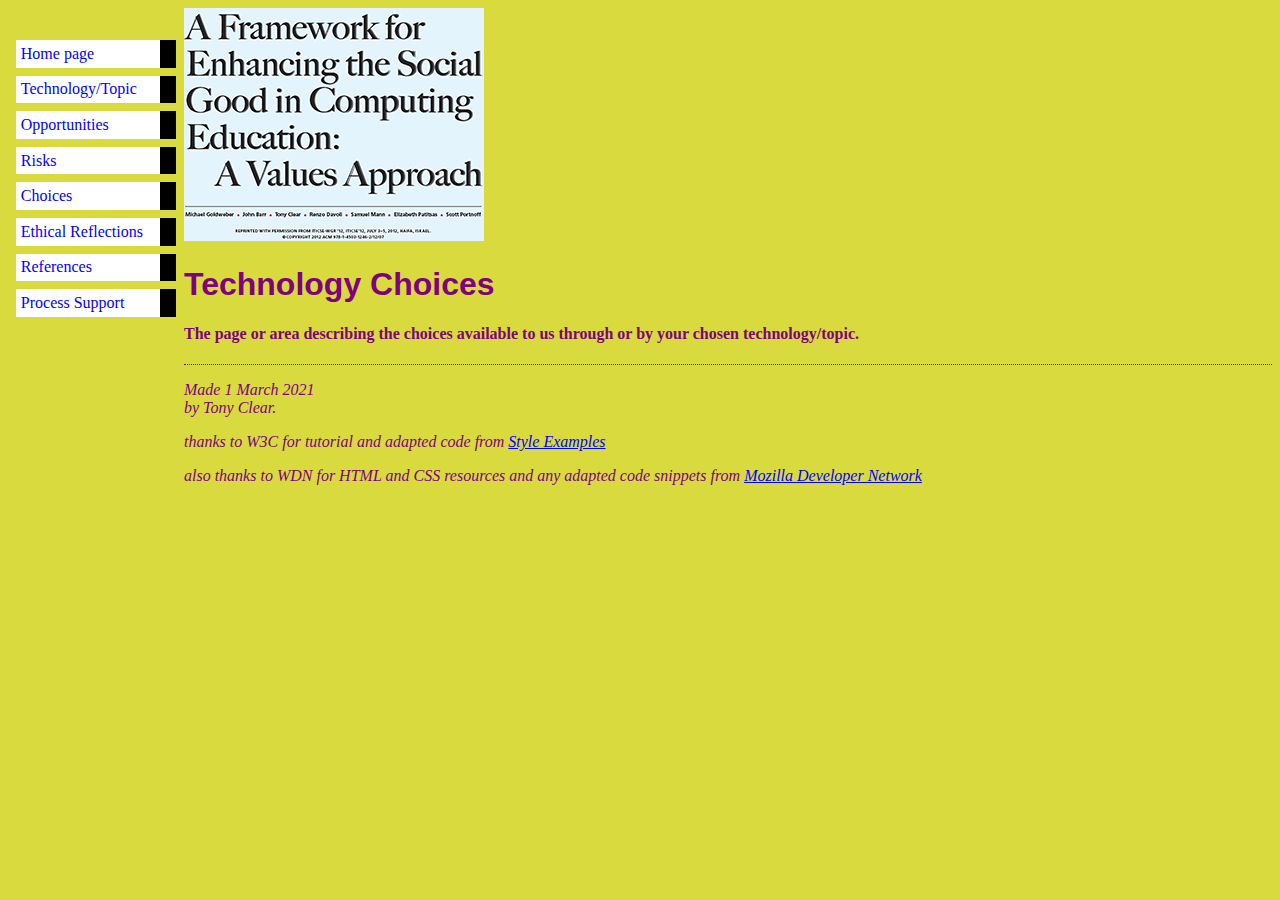
==== misc/choices.html @ c32020b4 "Add files via upload" ====
<!DOCTYPE html PUBLIC "-//W3C//DTD HTML 4.01//EN">
<html>
<head>
  <title>choices</title>
  	<link rel="stylesheet" href="../styles/mystyles.css">
  </head>

<body>
<img src="../images/csg4ed-small.png" alt="Enhancing Social Good in Computing"
<!-- Site navigation menu -->

<ul class="navbar">
  <li><a href="../index.html">Home page</a>
  <li><a href="topic.html">Technology/Topic</a>
	<li><a href="opportunities.html">Opportunities</a>
	<li><a href="risks.html">Risks</a>
	<li><a href="choices.html">Choices</a>
	<li><a href="ethics.html">Ethical Reflections</a>
	<li><a href="references.html">References</a>
   <li><a href="process.html">Process Support</a>
</ul>

<!-- Main content -->
<h1>Technology Choices</h1>


</ul><h4><p>The page or area describing the choices available to us through or by your chosen technology/topic.<p></h4>

<!-- Sign and date the page, it's only polite! -->
<address>Made 1 March 2021<br>
  by Tony Clear.</address>
 
<p><em>thanks to W3C for tutorial and adapted code from <a href="https://www.w3.org/Style/Examples/011/firstcss.en.html">Style Examples</a></p></em>
<p><em>also thanks to WDN for HTML and CSS resources and any adapted code snippets from <a href= "https://developer.mozilla.org/en-US/docs/Web">Mozilla Developer Network</a></p></em 
 </html>
---- styles/mystyles.css ----
body {
   padding-left: 11em;
   font-family: Georgia, "Times New Roman",
          Times, serif;
		  color: purple;
    background-color: #d8da3d }
	 ul.navbar {
    list-style-type: none;
    padding: 0;
    margin: 0;
	position: absolute;
    top: 2em;
    left: 1em;
    width: 10em }
	h1 {
    font-family: Helvetica, Geneva, Arial,
          SunSans-Regular, sans-serif }
		ul.navbar li {
    background: white;
    margin: 0.5em 0;
    padding: 0.3em;
    border-right: 1em solid black }
  ul.navbar a {
    text-decoration: none }
  a:link {
    color: blue }
  a:visited {
    color: purple }
	address {
    margin-top: 1em;
    padding-top: 1em;
    border-top: thin dotted }
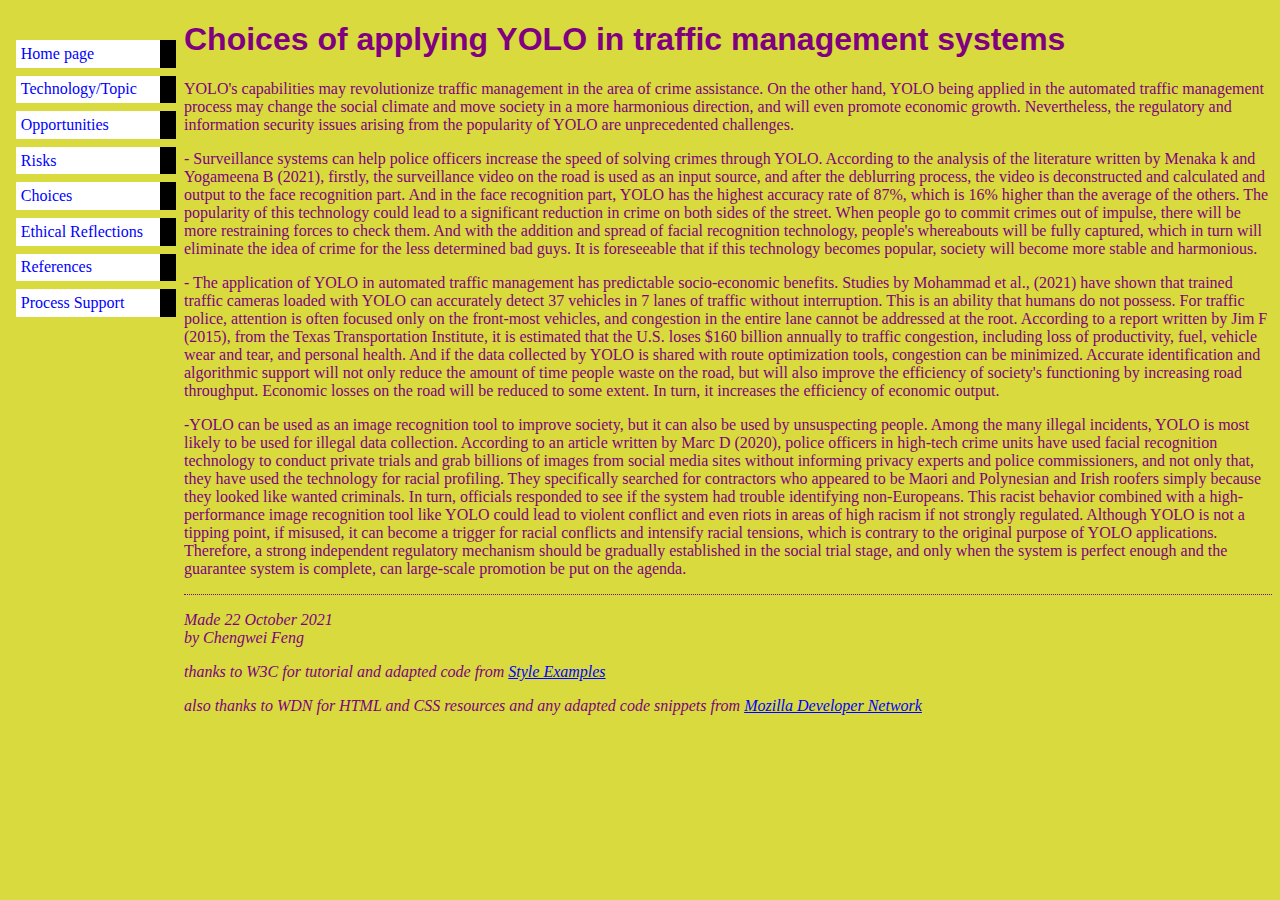
==== commit 332103bb: "Update choices.html" ====
--- a/misc/choices.html
+++ b/misc/choices.html
@@ -6,7 +6,7 @@
   </head>
 
 <body>
-<img src="../images/csg4ed-small.png" alt="Enhancing Social Good in Computing"
+
 <!-- Site navigation menu -->
 
 <ul class="navbar">
@@ -21,15 +21,29 @@
 </ul>
 
 <!-- Main content -->
-<h1>Technology Choices</h1>
+<h1>Choices of applying YOLO in traffic management systems</h1>
 
 
-</ul><h4><p>The page or area describing the choices available to us through or by your chosen technology/topic.<p></h4>
+<p>
+YOLO's capabilities may revolutionize traffic management in the area of crime assistance. On the other hand, YOLO being applied in the automated traffic management process may change the social climate and move society in a more harmonious direction, and will even promote economic growth. Nevertheless, the regulatory and information security issues arising from the popularity of YOLO are unprecedented challenges.
+<p>
+
+<p>
+- Surveillance systems can help police officers increase the speed of solving crimes through YOLO. According to the analysis of the literature written by Menaka k and Yogameena B (2021), firstly, the surveillance video on the road is used as an input source, and after the deblurring process, the video is deconstructed and calculated and output to the face recognition part. And in the face recognition part, YOLO has the highest accuracy rate of 87%, which is 16% higher than the average of the others. The popularity of this technology could lead to a significant reduction in crime on both sides of the street. When people go to commit crimes out of impulse, there will be more restraining forces to check them. And with the addition and spread of facial recognition technology, people's whereabouts will be fully captured, which in turn will eliminate the idea of crime for the less determined bad guys. It is foreseeable that if this technology becomes popular, society will become more stable and harmonious.
+<p>
+
+<p>
+- The application of YOLO in automated traffic management has predictable socio-economic benefits. Studies by Mohammad et al., (2021) have shown that trained traffic cameras loaded with YOLO can accurately detect 37 vehicles in 7 lanes of traffic without interruption. This is an ability that humans do not possess. For traffic police, attention is often focused only on the front-most vehicles, and congestion in the entire lane cannot be addressed at the root. According to a report written by Jim F (2015), from the Texas Transportation Institute, it is estimated that the U.S. loses $160 billion annually to traffic congestion, including loss of productivity, fuel, vehicle wear and tear, and personal health. And if the data collected by YOLO is shared with route optimization tools, congestion can be minimized. Accurate identification and algorithmic support will not only reduce the amount of time people waste on the road, but will also improve the efficiency of society's functioning by increasing road throughput. Economic losses on the road will be reduced to some extent. In turn, it increases the efficiency of economic output.
+<p>
+
+<p>
+-YOLO can be used as an image recognition tool to improve society, but it can also be used by unsuspecting people. Among the many illegal incidents, YOLO is most likely to be used for illegal data collection. According to an article written by Marc D (2020), police officers in high-tech crime units have used facial recognition technology to conduct private trials and grab billions of images from social media sites without informing privacy experts and police commissioners, and not only that, they have used the technology for racial profiling. They specifically searched for contractors who appeared to be Maori and Polynesian and Irish roofers simply because they looked like wanted criminals. In turn, officials responded to see if the system had trouble identifying non-Europeans. This racist behavior combined with a high-performance image recognition tool like YOLO could lead to violent conflict and even riots in areas of high racism if not strongly regulated. Although YOLO is not a tipping point, if misused, it can become a trigger for racial conflicts and intensify racial tensions, which is contrary to the original purpose of YOLO applications. Therefore, a strong independent regulatory mechanism should be gradually established in the social trial stage, and only when the system is perfect enough and the guarantee system is complete, can large-scale promotion be put on the agenda.
+<p>
 
 <!-- Sign and date the page, it's only polite! -->
-<address>Made 1 March 2021<br>
-  by Tony Clear.</address>
+<address>Made 22 October 2021<br>
+  by Chengwei Feng</address>
  
 <p><em>thanks to W3C for tutorial and adapted code from <a href="https://www.w3.org/Style/Examples/011/firstcss.en.html">Style Examples</a></p></em>
 <p><em>also thanks to WDN for HTML and CSS resources and any adapted code snippets from <a href= "https://developer.mozilla.org/en-US/docs/Web">Mozilla Developer Network</a></p></em 
- </html>+ </html>
